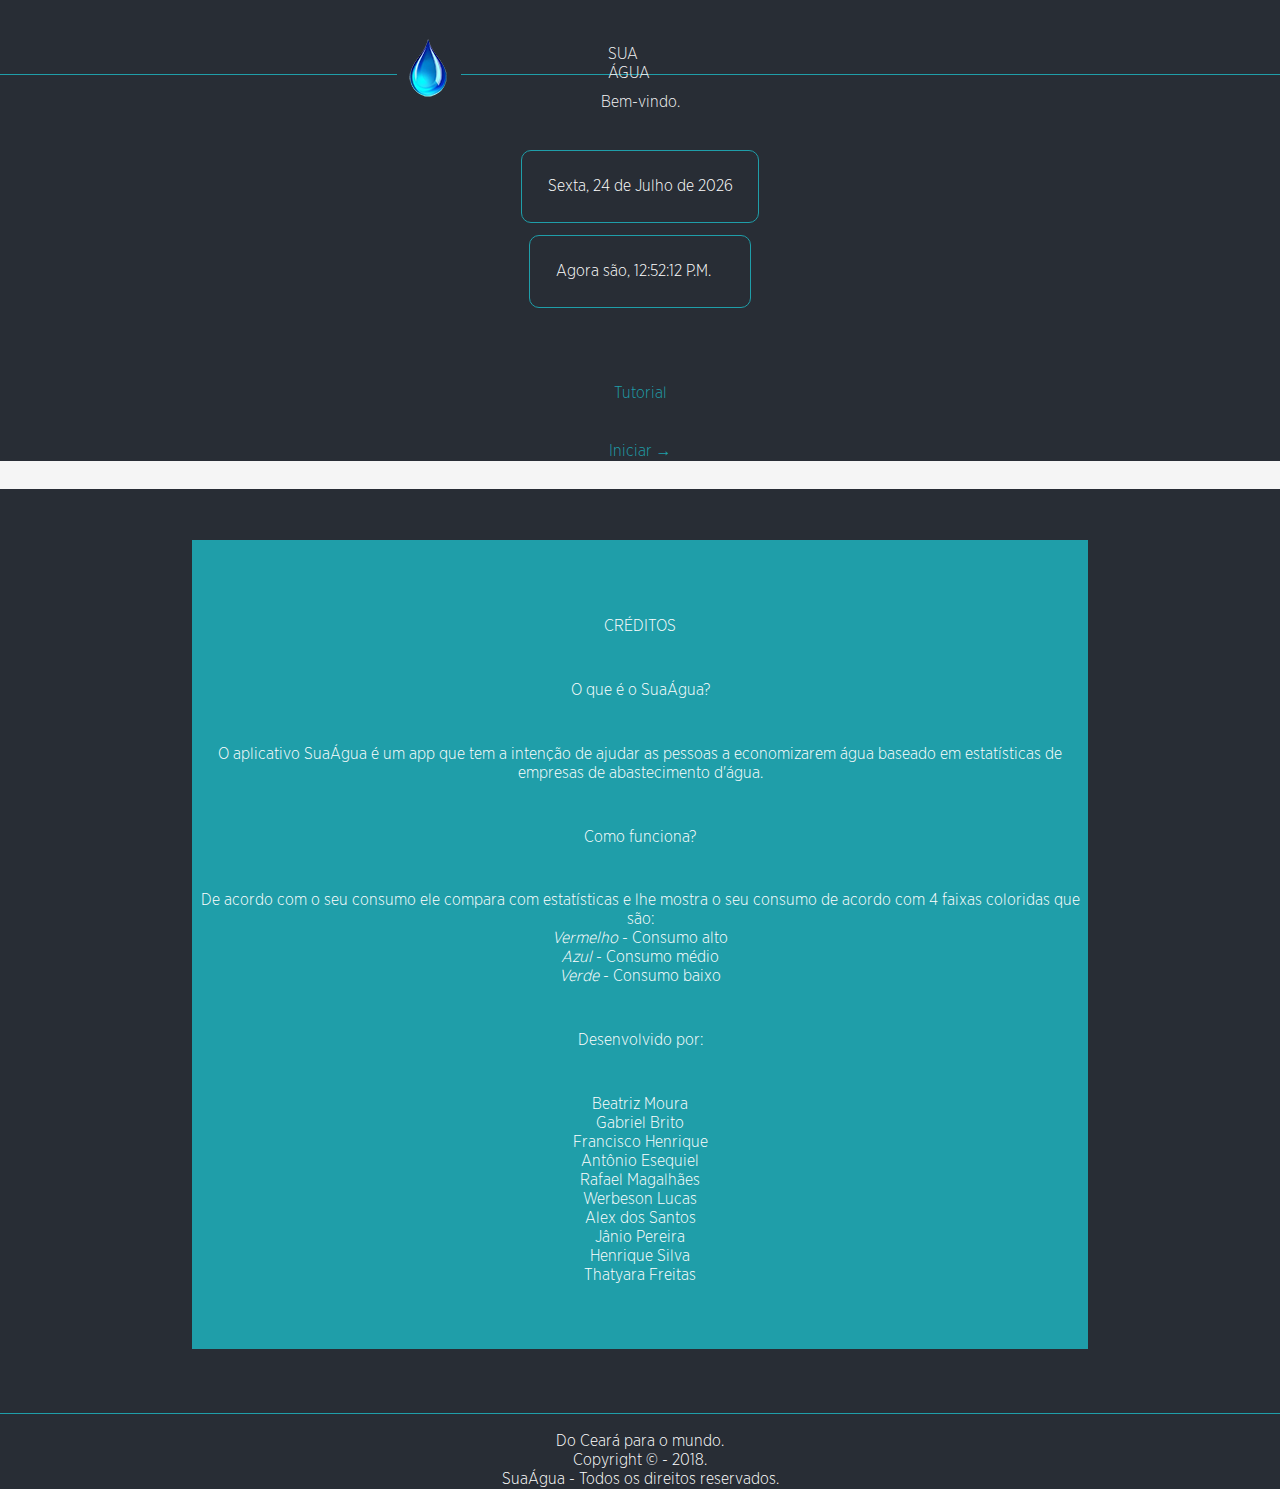
==== index.html @ 4d593fac "OK" ====
<!DOCTYPE html>
<html lang="PT-BR">
<head>
	<script src="jquery-2.0.0.js"></script>
	<meta charset="UTF-8">
	<title>SuaÁgua</title>
	<meta name="viewport" content="width=device-width, initial-scale=1.0,user-scalable=no">
	<link rel="stylesheet" type="text/css" href="estilo.css">
</head>
<body onload="time()">
	<header class="cabecalho">
		
		<div class="conteudocentral">
			<img src="logo.png" class="logo">
			<p>SUA <br>ÁGUA</P>
		</div>
	</header>

	<div id="backtopo">
		<a href="#" title="Voltar ao topo"><img src="voltar_cima.png"/></a>
	</div>

	<main class="creditos">
		<script>
		function time () {
			//Declara um objeto chmado tempo a partir da clase Date()
	     	var tempo = new Date();

	     	//Inicializa as variáveis de conversão de dia e mês para o formato PT-BR
	     	var diapt_br = null;
	     	var mespt_br = null;
	     	//Pega valores de medida de tempo
	     	//Pega o ano completo
	     	var ano = tempo.getFullYear();

	     	//Pega o mês e adiciona mais 1
	     	var mes = tempo.getMonth() + 1;

	     	//Pega o dia e adiciona mais 1
	     	var dia = tempo.getDay() + 1;

	     	//Verifica se a data é menor que 10, caso verdade adiciona 0 mais a data atual
	     	var data = ((tempo.getDate() < 10) ? "0" : "") + tempo.getDate();

	     	//Verifica se a hora é menor que 12, caso verdade adiciona A.M, caso contrário adicona P.M
	     	var ampm = ((tempo.getHours() < 12) ? "A.M." : "P.M.");
	     	
	     	//Pega a hora atual
	     	var hora = tempo.getHours();

			//Verifica se os minutos são  menores que 10, caso verdade adiciona 0 mais os minutos atuais  	
	     	var minutos = ((tempo.getMinutes() < 10) ? ":0" : ":") + tempo.getMinutes();

	     	//Verifica se os segundos são menores que 10, caso verdade adiciona 0 mais os segundos atuais
	     	var segundos = ((tempo.getSeconds() < 10) ? ":0" : ":") + tempo.getSeconds();
		    
		    //Verifica qual é o número inteiro do dia atual, e joga em um variável no formato String
		    if (dia == 1) {
	     		diapt_br = "Domingo";
	     	}

	     	else if (dia == 2) {
	     		diapt_br = "Segunda";
	     	}

	     	else if (dia == 3) {
	     		diapt_br = "Terça";
	     	}

	     	else if (dia == 4) {
	     		diapt_br = "Quarta";
	     	}

	      	else if (dia == 5) {
	     		diapt_br = "Quinta";
	     	}

	      	else if (dia == 6) {
	     		diapt_br = "Sexta";
	     	}

	     	else {
	     		diapt_br = "Sábado";
	     	}

	        //Verifica qual é o número inteiro do mês atual, e joga em um variável no formato String

	     	if (mes == 1) {
	     		mespt_br = "Janeiro";
	     	}

	     	else if (mes == 2) {
	     		mespt_br = "Fevereiro";
	     	}

	     	else if (mes == 3) {
	     		mespt_br = "Março";
	     	}

	     	else if (mes == 4) {
	     		mespt_br = "Abril";
	     	}

	     	else if (mes == 5) {
	     		mespt_br = "Maio";
	     	}

	     	else if (mes == 6) {
	     		mespt_br = "Junho";
	     	}

	     	else if (mes == 7) {
	     		mespt_br = "Julho";
	     	}

	     	else if (mes == 8) {
	     		mespt_br = "Agosto";
	     	}

	     	else if (mes == 9) {
	     		mespt_br = "Setembro";
	     	}

	     	else if (mes == 10) {
	     		mespt_br = "Outubro";
	     	}

	     	else if (mes == 11) {
	     		mespt_br = "Novembro";
	     	}

	     	else {
	     		mespt_br = "Dezembro";
	     	}

	     	//Joga todos os valores do tipo data em um formulario
	     	document.getElementById('data').value = (diapt_br + ", " + data + " de " + mespt_br + " de " + ano);
	     	//Joga todos os valores do tipo hora em um formulario
	     	document.getElementById('hora').value = ("Agora são, " + hora + minutos + segundos + " " + ampm);
	      	
	      	//Configura um tempo de atualização de 1 segundo
	      	setTimeout("time()",1000);
	}
		</script>
	<br>
	<p>Bem-vindo.</p>
 	<div class="horario">	
 		<form>
 			<input type="text" name="" readonly="" id="data" size="21"><br>
 			<input type="text" name="" readonly="" id="hora" size="19">
 		</form>
	</div>
	<div class="social">
	 		<p><a href="tutorial.html" style="color: #1f9ea9;">Tutorial</a></p>	
	 		<p><a href="iniciar.html" style="color: #1f9ea9;">Iniciar →</a></p>
	</div>
	</main>
	<div class="descricao">
	<div class="colaboradores">
	 	<h1>CRÉDITOS</h1>
	 	<h2>O que é o SuaÁgua?</h2>

	 	<p>O aplicativo SuaÁgua é um
	 		app que tem a intenção de ajudar as pessoas
	 		a economizarem água baseado em estatísticas
	 		de empresas de abastecimento d'água.
	 	</p>

	 	<h2>Como funciona?</h2>
	 	<p>De acordo com o seu consumo ele compara com estatísticas
	 	e lhe mostra o seu consumo de acordo com 4 faixas coloridas que são:<br>

	 		<em>Vermelho</em> - Consumo alto<br>
	 		<em>Azul</em> - Consumo médio<br>
	 		<em>Verde</em> - Consumo baixo
	 	</p>

	 	<h2>Desenvolvido por:</h2>
	 	<p>Beatriz Moura</p>
	 	<p>Gabriel Brito</p>
	 	<p>Francisco Henrique</p>
	 	<p>Antônio Esequiel</p>
	 	<p>Rafael Magalhães</p>
	 	<p>Werbeson Lucas</p>
	 	<p>Alex dos Santos</p>
	 	<p>Jânio Pereira</p>
	 	<p>Henrique Silva</p>
	 	<p>Thatyara Freitas</p>
	 </div>
	</div> 
	<script>
$(document).ready(function(){
    
    // hide #back-top first
    $('#backtopo').hide();
       
    // fade in #back-top
    $(function () {
        $(window).scroll(function () {
            if ($(this).scrollTop() > 2) {
                $('#backtopo').fadeIn();
            } else {
                $('#backtopo').fadeOut();
            }
        });

        // scroll body to 0px on click
        $('#backtopo').click(function () {
            $('body,html').animate({
                scrollTop: 0
            }, 800);
            return false;
        });
    });

});
</script>

<footer>
	<div class="rodape">
	<br>
	<p>Do Ceará para o mundo.</p>

	<p>Copyright &copy; - 2018.</p>
	
	<p>SuaÁgua - Todos os direitos reservados.</p>
	</div>
</footer>
</body>
</html>
---- estilo.css ----
@charset: "UTF-8";

@font-face {
	src: url("GothamNarrow-Light.otf");
	font-family: 'FontApp';
}
/*Início do reset para web design responsivo*/
* {
	margin: 0;
	padding: 0;
	font-size: 100%;
	border: none;
	outline: none;
	font-weight: 300;
	box-sizing: border-box;
}

body {
	background-color: #f5f5f5;
}

a {
	text-decoration: none;
}

ul {
	list-style: none;
}

img {
	max-width: 100%;
}
.descricao {
	width: 100%;
	background-color: #282d35;
	margin-top: -10px;
	padding-bottom: 5%;
	padding-top: 4%;
}

.colaboradores {
	background-color: #1f9ea9;
	width: 70%;
	padding: 6% 0 5% 0;
	margin-left: 15%;
}

.colaboradores h1{
	text-align: center;
	color: #fff;
	font-family: 'FontApp', sans-serif;
}

.colaboradores h2 {
	text-align: center;
	color: #fff;
	font-family: 'FontApp', sans-serif;
	margin-top: 5%;
	margin-bottom: 5%;
}

.colaboradores p {
	text-align: center;
	color: #fff;
	font-family: 'FontApp', sans-serif;
}

input#hora {
	border-radius: 10px;
	background-color: #282d35;
	border: 1px solid #1f9ea9;
	padding: 2%;
	color: #fff;
	font-family: 'FontApp', sans-serif;
	outline: 0;
	margin: 1% 0;
}

input#data {
	border-radius: 10px;
	background-color: #282d35;
	border: 1px solid #1f9ea9;
	padding: 2%;
	color: #fff;
	font-family: 'FontApp', sans-serif;
	outline: 0;
}

footer {
	width: 100%;		
	background-color: #282d35;
	border-top: 1px solid #1f9ea9;;
}

.rodape p{
	text-align: center;
	color: #fff;
	font-family: 'FontApp', sans-serif;
}

.creditos {
	width: 100%;
	background-color: #282d35;
}

.creditos p {
	text-align: center;
	margin: 0 0 3% 0;
	color: #f5f5f5;
	font-family: 'FontApp', sans-serif;
}

.creditos .horario {
	text-align: center;
}
#backtopo {
    display: scroll;
    position: fixed;
    top: 90%;
    right: 1%;
}

.observacao {
	float: right;
	font-style: italic;
	font-size: 0.7em;
	margin-top: 5%;
}
.cabecalho {
	background-color: #282d35;
	width: 100%;
	border-bottom: 1px solid #1f9ea9;
	height: 75px;
}

.logo {
	background-color: #282d35;
	margin-left: 31%;
	margin-top: 3%;
}

.social {
	width: 100%;
	margin-top: 5%;
}

.conteudocentral p{
	position: absolute;
	top: 5%;
	left: 47.5%;
	color: #f5f5f5;
	font-family: 'FontApp', sans-serif;
}
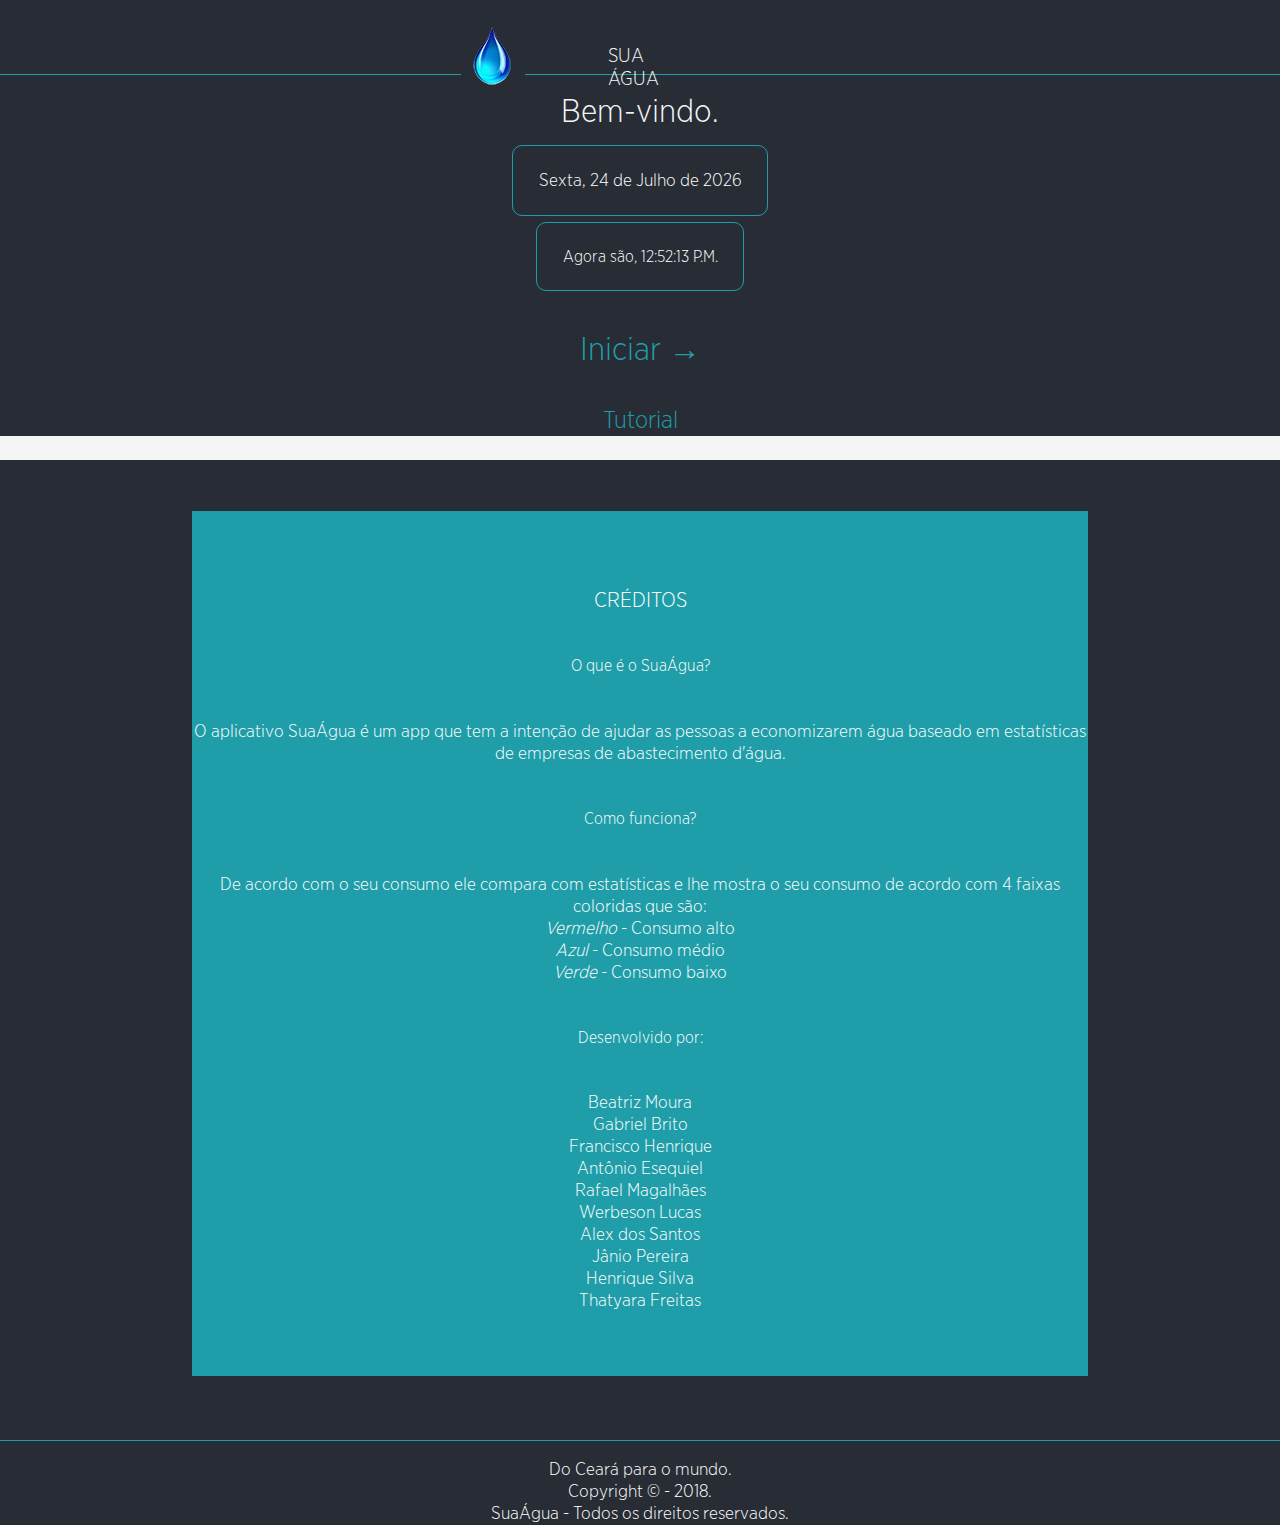
==== commit 7d9d79de: "FINAL" ====
--- a/index.html
+++ b/index.html
@@ -143,16 +143,15 @@
 	}
 		</script>
 	<br>
-	<p>Bem-vindo.</p>
- 	<div class="horario">	
- 		<form>
- 			<input type="text" name="" readonly="" id="data" size="21"><br>
- 			<input type="text" name="" readonly="" id="hora" size="19">
- 		</form>
+	<p style="font-size: 2em;">Bem-vindo.</p>
+ 	<div class="horario">
+ 				<p><output id="data"></output></p>
+ 				<br>
+ 				<p><output id="hora"></output></p>
 	</div>
 	<div class="social">
-	 		<p><a href="tutorial.html" style="color: #1f9ea9;">Tutorial</a></p>	
-	 		<p><a href="iniciar.html" style="color: #1f9ea9;">Iniciar →</a></p>
+			<p><a href="iniciar.htm" style="color: #1f9ea9; font-size: 2em;">Iniciar →</a></p>
+	 		<p><a href="tutorial.html" style="color: #1f9ea9; font-size: 1.5em;">Tutorial</a></p>	
 	</div>
 	</main>
 	<div class="descricao">
--- a/estilo.css
+++ b/estilo.css
@@ -49,6 +49,7 @@
 	text-align: center;
 	color: #fff;
 	font-family: 'FontApp', sans-serif;
+	font-size: 1.3em;
 }
 
 .colaboradores h2 {
@@ -57,15 +58,17 @@
 	font-family: 'FontApp', sans-serif;
 	margin-top: 5%;
 	margin-bottom: 5%;
+	font-size: 1em;
 }
 
 .colaboradores p {
 	text-align: center;
 	color: #fff;
 	font-family: 'FontApp', sans-serif;
+	font-size: 1.1em;
 }
 
-input#hora {
+#hora {
 	border-radius: 10px;
 	background-color: #282d35;
 	border: 1px solid #1f9ea9;
@@ -74,9 +77,10 @@
 	font-family: 'FontApp', sans-serif;
 	outline: 0;
 	margin: 1% 0;
+	font-size: 1em;
 }
 
-input#data {
+#data {
 	border-radius: 10px;
 	background-color: #282d35;
 	border: 1px solid #1f9ea9;
@@ -84,6 +88,7 @@
 	color: #fff;
 	font-family: 'FontApp', sans-serif;
 	outline: 0;
+	font-size: 1.1em;
 }
 
 footer {
@@ -96,6 +101,7 @@
 	text-align: center;
 	color: #fff;
 	font-family: 'FontApp', sans-serif;
+	font-size: 1.1em;
 }
 
 .creditos {
@@ -110,6 +116,10 @@
 	font-family: 'FontApp', sans-serif;
 }
 
+.info {
+	font-family: 'FontApp', sans-serif;
+}
+
 .creditos .horario {
 	text-align: center;
 }
@@ -120,12 +130,6 @@
     right: 1%;
 }
 
-.observacao {
-	float: right;
-	font-style: italic;
-	font-size: 0.7em;
-	margin-top: 5%;
-}
 .cabecalho {
 	background-color: #282d35;
 	width: 100%;
@@ -148,6 +152,19 @@
 	position: absolute;
 	top: 5%;
 	left: 47.5%;
+	font-size: 1.2em;
 	color: #f5f5f5;
 	font-family: 'FontApp', sans-serif;
 }
+
+
+@media screen and (min-width: 480px) {
+	.logo {
+		margin-top: 2%;
+		margin-left: 36%;
+	}
+
+	.descricao {
+		margin-top: -15px;
+	}
+}